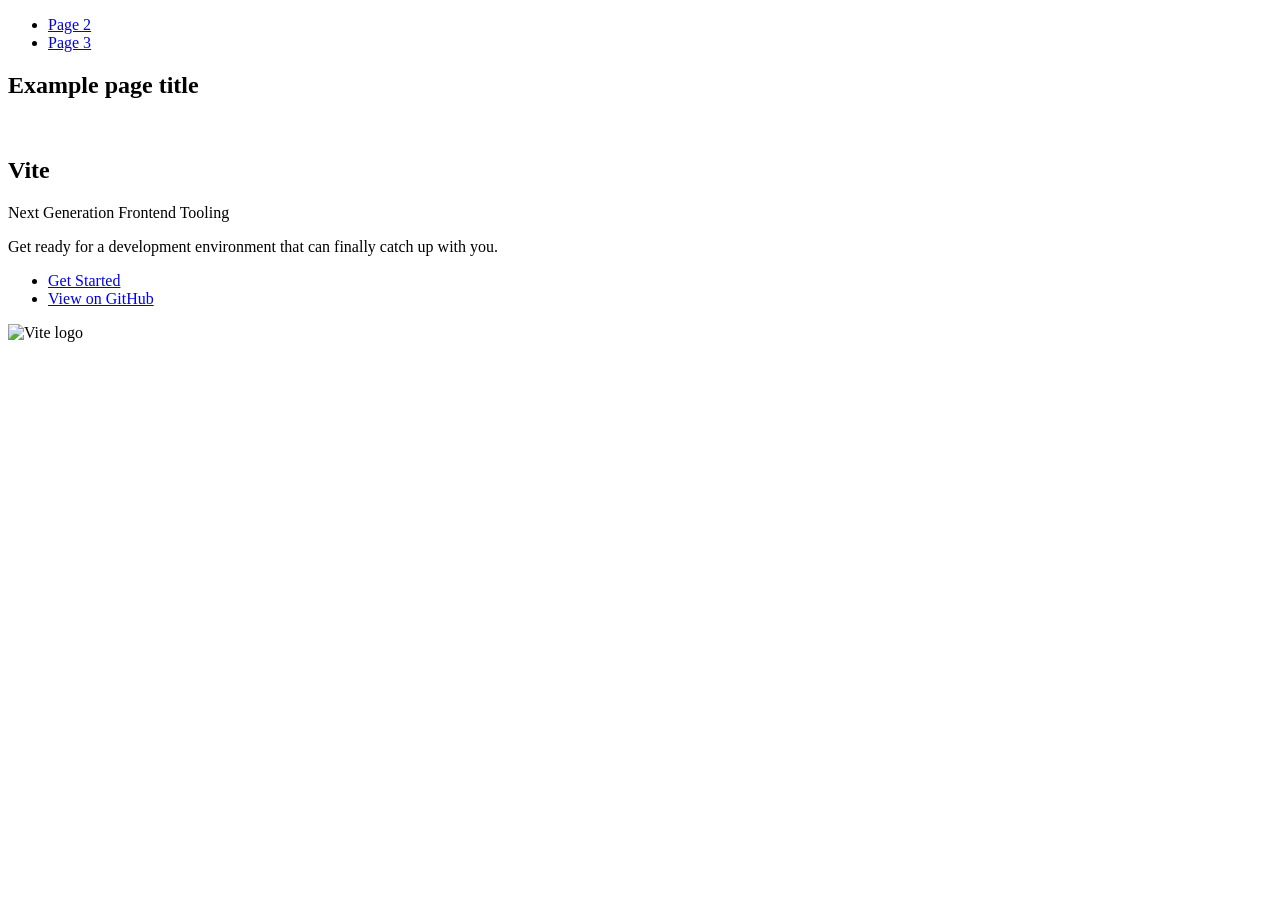
==== index.html @ b6418111 "Deploying to gh-pages from @ iahub4metra/goit-js-hw-11@deb9605ed36b71d4e1a0482099e6c594b7c65aa5 🚀" ====
<!DOCTYPE html>
<html lang="en">
  <head>
    <meta charset="UTF-8" />
    <link rel="icon" type="image/svg+xml" href="/goit-js-hw-11/favicon.svg" />
    <meta name="viewport" content="width=device-width, initial-scale=1.0" />
    <title>Vanilla App Template</title>
    
    <script type="module" crossorigin src="/goit-js-hw-11/commonHelpers.js"></script>
    <link rel="stylesheet" href="/goit-js-hw-11/assets/index-10c40100.css">
  </head>
  <body>
    <header class="header">
  <nav class="nav">
    <ul class="nav-list">
      <li class="nav-item">
        <a href="./page-2.html" class="nav-link">Page 2</a>
      </li>

      <li class="nav-item">
        <a href="./page-3.html" class="nav-link">Page 3</a>
      </li>
    </ul>
  </nav>
</header>


    <section>
      <h1>Example page title</h1>
      <!-- Path to images as from index.html file -->
      <img src="/goit-js-hw-11/assets/javascript-8dac5379.svg" alt="" />
    </section>

    <!-- Loads the specified .html file -->
    <section class="vite-promo">
  <div class="container">
    <div class="wrapper">
      <h2 class="title">
        <span class="gradient">Vite</span>
      </h2>
      <p class="text">Next Generation Frontend Tooling</p>
      <p class="tagline">
        Get ready for a development environment that can finally catch up with
        you.
      </p>

      <ul class="actions">
        <li class="action">
          <a
            class="link"
            href="https://vitejs.dev/guide/"
            target="_blank"
            rel="noopener noreferrer"
            >Get Started</a
          >
        </li>
        <li class="action">
          <a
            class="link"
            href="https://github.com/vitejs/vite"
            target="_blank"
            rel="noopener noreferrer"
            >View on GitHub</a
          >
        </li>
      </ul>
    </div>

    <div class="thumb">
      <!-- Path to images as from index.html file -->
      <img
        class="pic"
        src="/goit-js-hw-11/assets/vite-logo-51249ca9.png"
        alt="Vite logo"
        width="640"
        height="640"
      />
    </div>
  </div>
</section>


    
  </body>
</html>
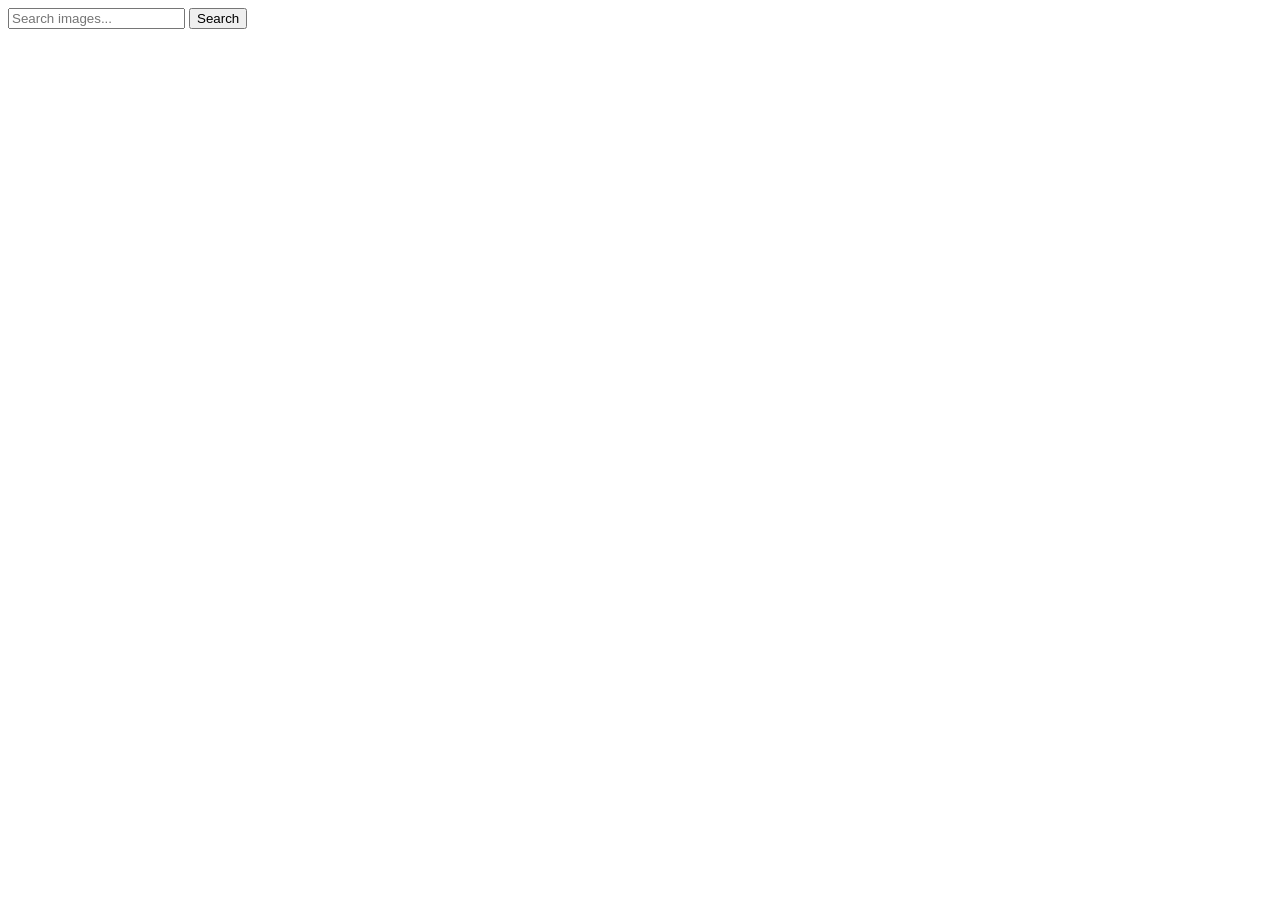
==== commit 8cb28ba3: "Deploying to gh-pages from @ iahub4metra/goit-js-hw-11@51a5f9bb6a3fec2717cb8384a4be0346d19c26c8 🚀" ====
--- a/index.html
+++ b/index.html
@@ -1,85 +1,22 @@
 <!DOCTYPE html>
 <html lang="en">
-  <head>
-    <meta charset="UTF-8" />
-    <link rel="icon" type="image/svg+xml" href="/goit-js-hw-11/favicon.svg" />
-    <meta name="viewport" content="width=device-width, initial-scale=1.0" />
-    <title>Vanilla App Template</title>
-    
-    <script type="module" crossorigin src="/goit-js-hw-11/commonHelpers.js"></script>
-    <link rel="stylesheet" href="/goit-js-hw-11/assets/index-10c40100.css">
-  </head>
-  <body>
-    <header class="header">
-  <nav class="nav">
-    <ul class="nav-list">
-      <li class="nav-item">
-        <a href="./page-2.html" class="nav-link">Page 2</a>
-      </li>
 
-      <li class="nav-item">
-        <a href="./page-3.html" class="nav-link">Page 3</a>
-      </li>
-    </ul>
-  </nav>
-</header>
+<head>
+  <meta charset="UTF-8" />
+  <meta name="viewport" content="width=device-width, initial-scale=1.0" />
+  <title>Gallery</title>
+  
+  <script type="module" crossorigin src="/goit-js-hw-11/commonHelpers.js"></script>
+  <link rel="stylesheet" href="/goit-js-hw-11/assets/index-57a9ad55.css">
+</head>
 
+<body>
+  <form class="form">
+    <input type="text" name="search" id="inputSearch" placeholder="Search images...">
+    <button type="submit" class="btnSubmit">Search</button>
+  </form>
+  <ul class="list"></ul>
+  
+</body>
 
-    <section>
-      <h1>Example page title</h1>
-      <!-- Path to images as from index.html file -->
-      <img src="/goit-js-hw-11/assets/javascript-8dac5379.svg" alt="" />
-    </section>
-
-    <!-- Loads the specified .html file -->
-    <section class="vite-promo">
-  <div class="container">
-    <div class="wrapper">
-      <h2 class="title">
-        <span class="gradient">Vite</span>
-      </h2>
-      <p class="text">Next Generation Frontend Tooling</p>
-      <p class="tagline">
-        Get ready for a development environment that can finally catch up with
-        you.
-      </p>
-
-      <ul class="actions">
-        <li class="action">
-          <a
-            class="link"
-            href="https://vitejs.dev/guide/"
-            target="_blank"
-            rel="noopener noreferrer"
-            >Get Started</a
-          >
-        </li>
-        <li class="action">
-          <a
-            class="link"
-            href="https://github.com/vitejs/vite"
-            target="_blank"
-            rel="noopener noreferrer"
-            >View on GitHub</a
-          >
-        </li>
-      </ul>
-    </div>
-
-    <div class="thumb">
-      <!-- Path to images as from index.html file -->
-      <img
-        class="pic"
-        src="/goit-js-hw-11/assets/vite-logo-51249ca9.png"
-        alt="Vite logo"
-        width="640"
-        height="640"
-      />
-    </div>
-  </div>
-</section>
-
-
-    
-  </body>
-</html>
+</html>
